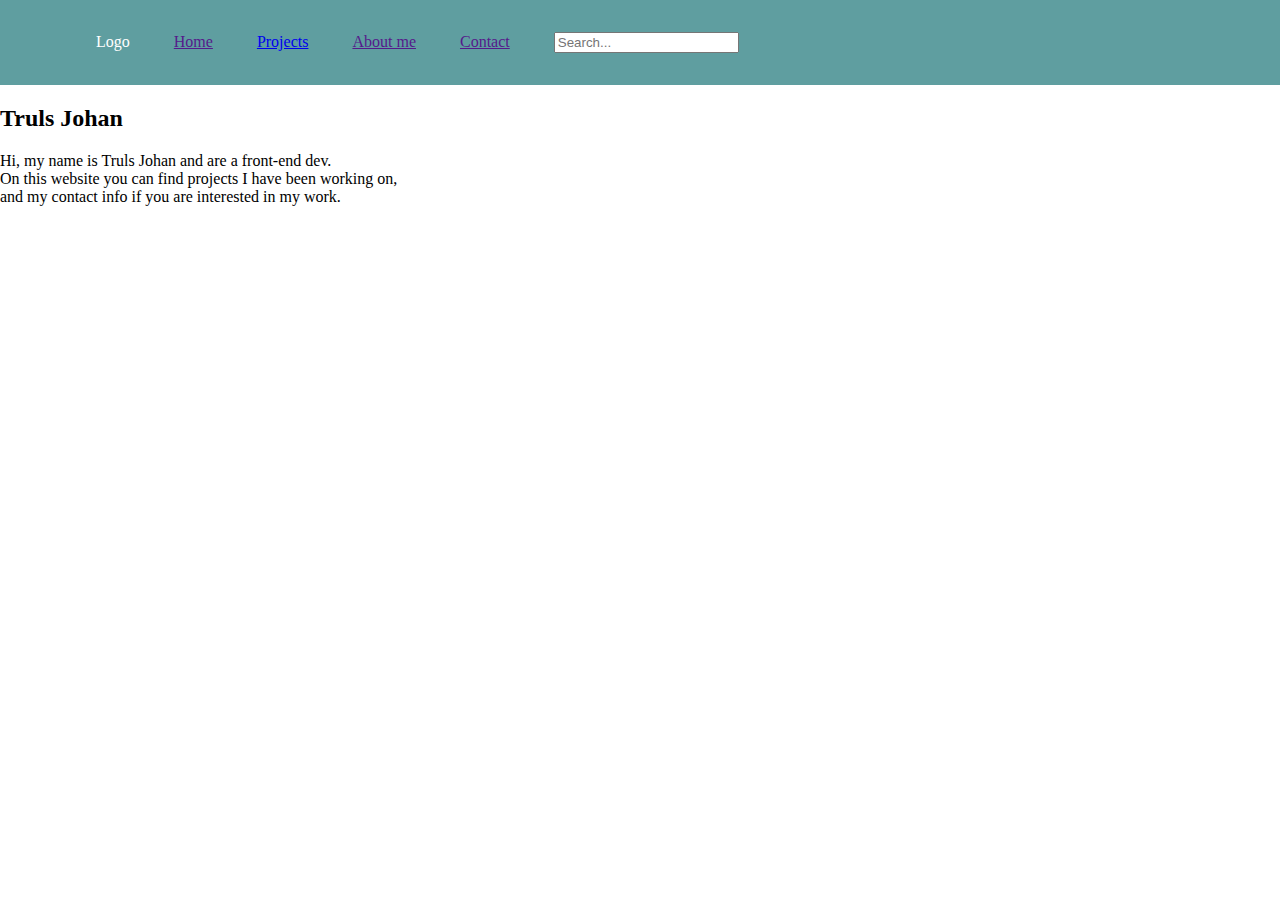
==== index.html @ b6655895 "Added a index.html, projects.html and styles.css file. Also made the first bit of code." ====
<!DOCTYPE html>
<html lang="en">
<head>
    <title>Portfolio | Home</title>
    <meta charset="UTF-8">
    <meta name="description" content="This is a website for my portfolio">
    <meta name="viewport" content="width=device-width, initial-scale=1">
    <meta name="keywords" content="coding, html, css, js, portfolio">
    <meta name="author" content="Truls Johan">
    <link rel="stylesheet" href="styles.css">
</head>

<body>
    <!-- header -->
    <header>
        <nav>
            <ul>
                <li>Logo</li>
                <li><a href="">Home</a></li>
                <li><a href="projects.html">Projects</a></li>
                <li><a href="">About me</a></li>
                <li><a href="">Contact</a></li>
                <li>
                    <label>
                        <input type="text" placeholder="Search...">
                    </label>
                </li>
            </ul>
        </nav>
    </header>
    <!-- main -->
    <main>
        <section>
            <h2>Truls Johan</h2>
            <p>
                Hi, my name is Truls Johan and are a front-end dev.<br>
                On this website you can find projects I have been working on,<br>
                and my contact info if you are interested in my work.
            </p>
        </section>
    </main>
</body>

</html>
---- styles.css ----
body {
    background-color: white;
    padding: 0;
    margin: 0;
    overflow-x: hidden;
}
header {
    background-color: cadetblue;
    padding: 16px
}
header li {
    color: white;
    display: inline;
    padding-left: 40px;
}
header li:hover {
    color: royalblue;
    transition: 1s ease;
}
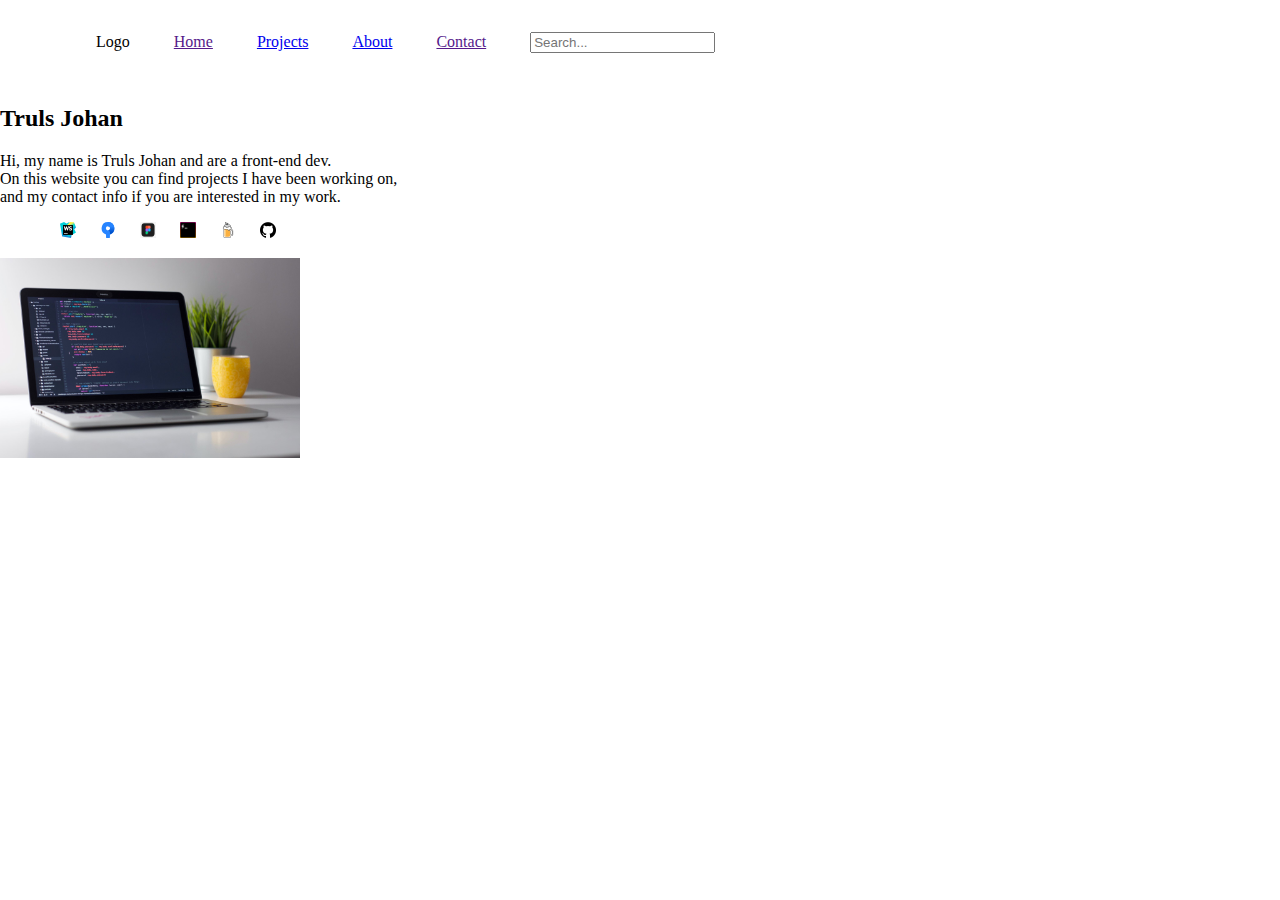
==== commit 0a56be18: "Added about.html, some css, dev.tools and changed som code." ====
--- a/index.html
+++ b/index.html
@@ -18,7 +18,7 @@
                 <li>Logo</li>
                 <li><a href="">Home</a></li>
                 <li><a href="projects.html">Projects</a></li>
-                <li><a href="">About me</a></li>
+                <li><a href="about.html">About</a></li>
                 <li><a href="">Contact</a></li>
                 <li>
                     <label>
@@ -37,6 +37,18 @@
                 On this website you can find projects I have been working on,<br>
                 and my contact info if you are interested in my work.
             </p>
+            <ul>
+                <li><img src="assets/images/WebStorm_Icon.png" alt="webstorm" width="16" height="16"></li>
+                <li><img src="assets/images/sourcetree-1.svg" alt="sourcetree" width="16" height="16"></li>
+                <li><img src="assets/images/png-transparent-figma-app-logo-tech-companies-thumbnail.png" alt="figma" width="16" height="16"></li>
+                <li><img src="assets/images/hyper-logo-C3FD37FA76-seeklogo.com.png" alt="hyper" width="16" height="16"></li>
+                <li><img src="assets/images/Homebrew_logo.png" alt="homebrew" width="16" height="16"></li>
+                <li><img src="assets/images/25231.png" alt="github" width="16" height="16"></li>
+            </ul>
+            <img src="assets/images/clement-helardot-95YRwf6CNw8-uns.jpg"
+                 alt="macbook with written code"
+                 width="300px"
+                 height="200px">
         </section>
     </main>
 </body>
--- a/styles.css
+++ b/styles.css
@@ -5,15 +5,19 @@
     overflow-x: hidden;
 }
 header {
-    background-color: cadetblue;
+    background-color: white;
     padding: 16px
 }
 header li {
-    color: white;
+    color: black;
     display: inline;
     padding-left: 40px;
 }
 header li:hover {
     color: royalblue;
-    transition: 1s ease;
+    transition: 3ms ease none;
+}
+main li {
+    display: inline;
+    padding-left: 20px;
 }